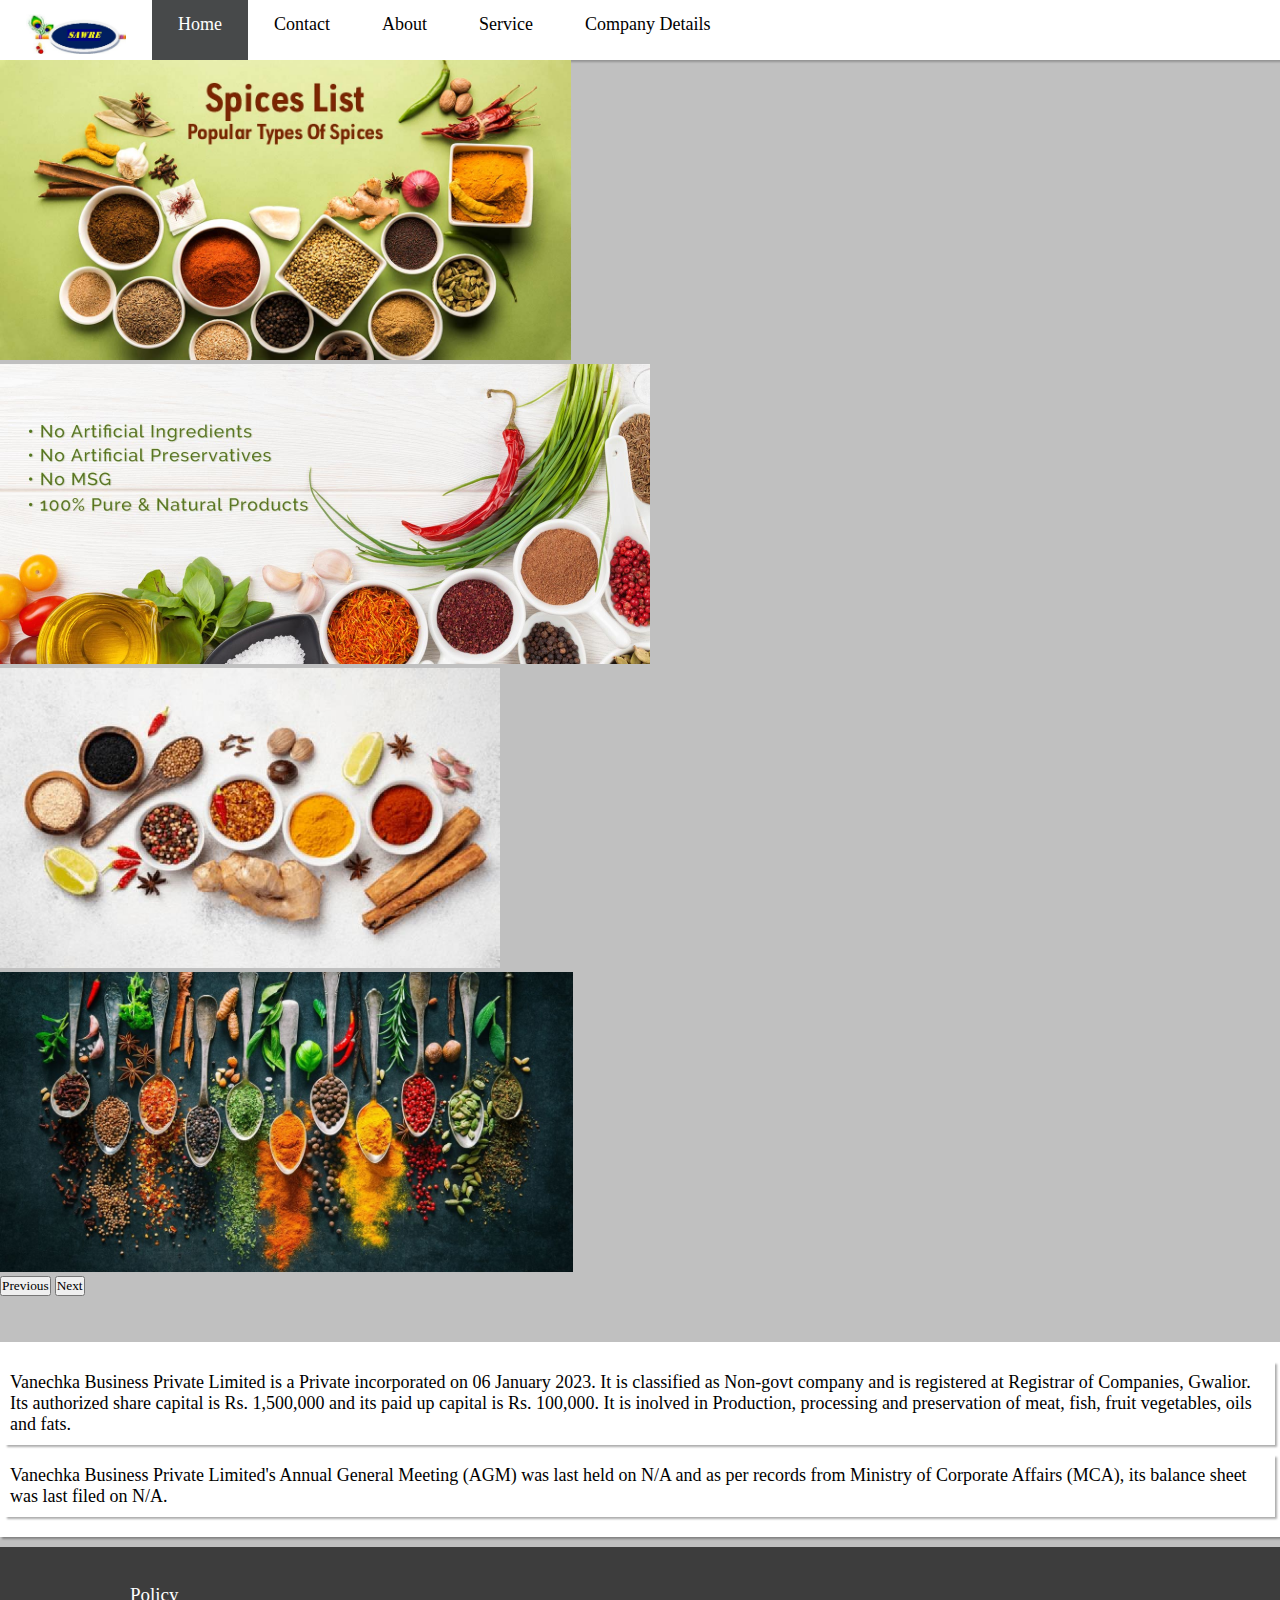
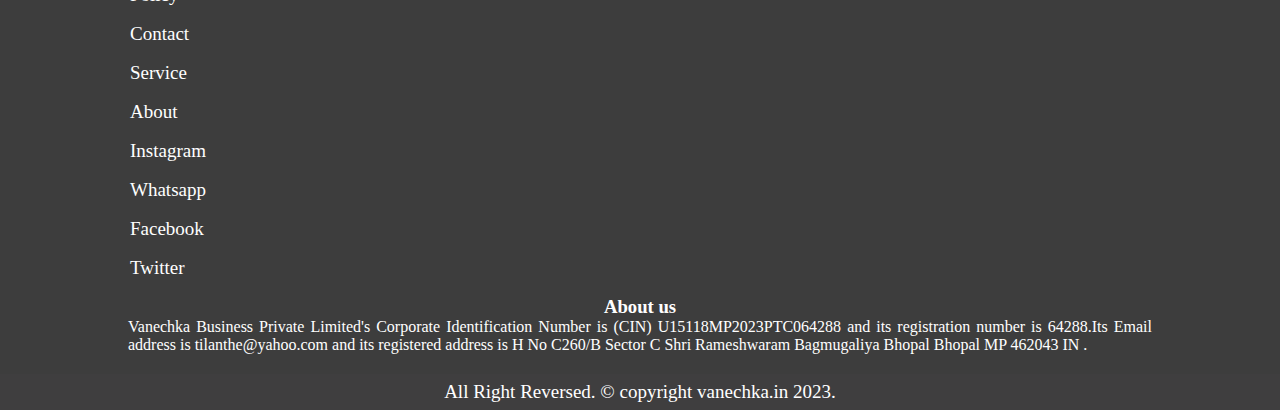
==== index.html @ bb6d562f "Add files via upload" ====
<!doctype html>
<html lang="en">
  <head>
    <link rel="stylesheet" href="style.css">
    <script src="script.js"></script>
    <!-- Required meta tags -->
    <meta charset="utf-8">
    <meta name="viewport" content="width=device-width, initial-scale=1">
    <!-- Bootstrap CSS -->
    <link href="https://cdn.jsdelivr.net/npm/bootstrap@5.0.2/dist/css/bootstrap.min.css" rel="stylesheet" integrity="sha384-EVSTQN3/azprG1Anm3QDgpJLIm9Nao0Yz1ztcQTwFspd3yD65VohhpuuCOmLASjC" crossorigin="anonymous">
    <title>VANECHKA BUSINESS PRIVATE LIMITED</title>
    <link rel="stylesheet" href="https://cdnjs.cloudflare.com/ajax/libs/font-awesome/4.7.0/css/font-awesome.min.css">
  </head>
  <body>
    <div class="topnav" id="myTopnav">
        <a href="index.html"><img src="images/logo.jpeg" alt="" id="logo"></a>
        <a href="index.html" class="active">Home</a>
        <a href="contact.html">Contact</a>
        <a href="about.html">About</a>
        <a href="service.html">Service</a>
        <a href="company.html">Company Details</a>
        <a href="#" class="icon" onclick="myFunction()">
          <i class="fa fa-bars"></i>
        </a>
      </div>

      <div id="carouselExampleControls" class="carousel slide" data-bs-ride="carousel">
        <div class="carousel-inner" id="slider-imgs">
          <div class="carousel-item active">
            <img src="images/slider-1.jpg" class="d-block w-100" alt="...">
          </div>
          <div class="carousel-item">
            <img src="images/slider-2.jpg" class="d-block w-100" alt="...">
          </div>
          <div class="carousel-item">
            <img src="images/slider-3.jpg" class="d-block w-100" alt="...">
          </div>
          <div class="carousel-item">
            <img src="images/slider-4.jpg" class="d-block w-100" alt="...">
          </div>
        </div>
        <button class="carousel-control-prev" type="button" data-bs-target="#carouselExampleControls" data-bs-slide="prev">
          <span class="carousel-control-prev-icon" aria-hidden="true"></span>
          <span class="visually-hidden">Previous</span>
        </button>
        <button class="carousel-control-next" type="button" data-bs-target="#carouselExampleControls" data-bs-slide="next">
          <span class="carousel-control-next-icon" aria-hidden="true"></span>
          <span class="visually-hidden">Next</span>
        </button>
      </div>

      <br> <br>
      <div class="container text-center" id="company-d">
        <div class="row">
            <div class="col-12"> 
              Vanechka Business Private Limited is a Private incorporated on 06 January 2023. It is classified as Non-govt company and is registered at Registrar of Companies, Gwalior. Its authorized share capital is Rs. 1,500,000 and its paid up capital is Rs. 100,000. It is inolved in Production, processing and preservation of meat, fish, fruit vegetables, oils and fats.
          </div>


          <div class="col-12"> 
            Vanechka Business Private Limited's Annual General Meeting (AGM) was last held on N/A and as per records from Ministry of Corporate Affairs (MCA), its balance sheet was last filed on N/A.

        </div>

        </div>
      </div>

      <footer>
        <div class="container-fluid text-center" id="foot">
            <div class="row">
                <div class="col-lg-3 col-sm-6">
                    <a href="policy.html"> Policy </a>
                    <a href="contact.html"> Contact </a>
                    <a href="service.html"> Service </a>
                    <a href="about.html"> About </a>

                </div>

                <div class="col-lg-3 col-sm-6">
                    <a href="#"> Instagram </a>
                    <a href="#"> Whatsapp </a>
                    <a href="#"> Facebook</a>
                    <a href="#"> Twitter </a>
                    
                </div>

                <div class="col-lg-6">
                    <h3> About us </h3>
                    <p>
                      Vanechka Business Private Limited's Corporate Identification Number is (CIN) U15118MP2023PTC064288 and its registration number is 64288.Its Email address is tilanthe@yahoo.com and its registered address is H No C260/B Sector C Shri Rameshwaram Bagmugaliya Bhopal Bhopal MP 462043 IN .                    </p>
                </div>
            </div>
        </div>

        <div class="container-fluid" id="copyright">
            <div class="row">
                <div class="col">
                    <p>
                        All Right Reversed. &copy; copyright vanechka.in 2023.
                    </p>
                </div>
            </div>
        </div>
      </footer>

    <script src="https://cdn.jsdelivr.net/npm/bootstrap@5.0.2/dist/js/bootstrap.bundle.min.js" integrity="sha384-MrcW6ZMFYlzcLA8Nl+NtUVF0sA7MsXsP1UyJoMp4YLEuNSfAP+JcXn/tWtIaxVXM" crossorigin="anonymous"></script>

  </body>
</html>
---- style.css ----
* {
    margin: 0;
    padding: 0;
    box-sizing: border-box;
    font-family: Roboto;
}


body {
    background-color: silver;
}


#company-d div {
  background-color: white;
  height: auto;
  margin: 10px 0px;
  padding: 10px 5px;
  box-shadow: 2px 2px 2px rgba(0, 0, 0, 0.326);
  font-size: 18px;
}

#main-area p {
  background-color: rgb(255, 255, 255);
  box-shadow: 2px 2px 2px rgba(0, 0, 0, 0.387);
  height: auto;
  padding: 10px 10px;
  margin: 10px 0px;
  font-size: 18px;
}

#slider-imgs img {
    height: 300px;
}


#foot {
    padding: 20px 10%;
    width: 100%;
    background-color: rgba(0, 0, 0, 0.681);
    /* box-shadow: 2px 2px 2px black; */
}

#foot a {
    text-decoration: none;
    color: rgb(255, 255, 255);
    display: block;
    margin: 17px 2px;
    font-size: 19px;
}

#foot a:hover {
    color: rgb(89, 255, 0);
}

#foot h3 {
    text-align: center;
    color: rgb(255, 255, 255);
}

#foot p {
    text-align: justify;
    color: rgb(255, 255, 255);
}

#copyright {
    text-align: center;
    padding: 7px 10%;
    background-color: rgb(63, 62, 63);
    color: white;
}


#copyright p {
    font-size: 19px;
}

.topnav {
    background-color: #ffffff;
    overflow: hidden;
    box-shadow: 2px 2px 2px rgba(0, 0, 0, 0.237);
    height: auto;
  }


  #logo {
    height: 40px;
    width: 100px;
    padding: 0px;
  }

  
  /* Style the links inside the navigation bar */
  .topnav a {
    float: left;
    display: block;
    color: #000000;
    text-align: center;
    padding: 14px 26px;
    text-decoration: none;
    font-size: 18px;
    height: 60px;
  }
  
  /* Change the color of links on hover */
  /* .topnav a:hover {
    background-color: #4f545c;
    color: rgb(255, 255, 255);
    transition: all 300ms ease;
  } */
  
  /* Add an active class to highlight the current page */
  .topnav a.active {
    background-color: #47494a;
    color: white;
  }
  
  /* Hide the link that should open and close the topnav on small screens */
  .topnav .icon {
    display: none;
  }


  @media screen and (max-width: 768px) {
    .topnav a:not(:first-child) {display: none;}
    .topnav a.icon {
      float: right;
      display: block;
    }
  }
  
  /* The "responsive" class is added to the topnav with JavaScript when the user clicks on the icon. This class makes the topnav look good on small screens (display the links vertically instead of horizontally) */
  @media screen and (max-width: 768px) {
    .topnav.responsive {position: relative;}
    .topnav.responsive a.icon {
      position: absolute;
      right: 0;
      top: 0;
    }
    .topnav.responsive a {
      float: none;
      display: block;
      text-align: left;
    }

    #logo {
        height: 40px;
        width: 100px;
    }

    #slider-imgs img {
      height: 240px;
  }

  #copyright p {
    font-size: 13px;
}


  }
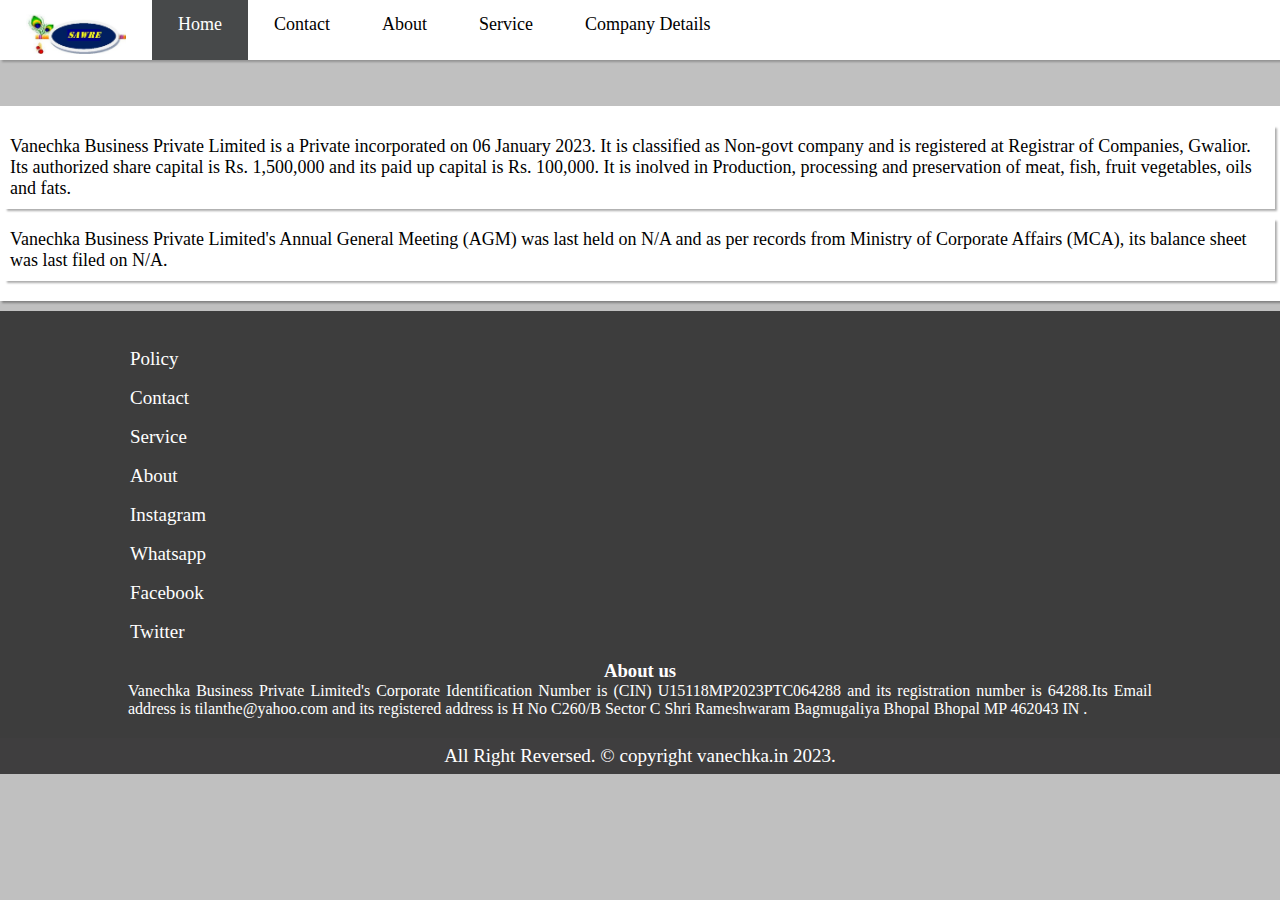
==== commit 931de9b2: "Update index.html" ====
--- a/index.html
+++ b/index.html
@@ -24,7 +24,7 @@
         </a>
       </div>
 
-      <div id="carouselExampleControls" class="carousel slide" data-bs-ride="carousel">
+<!--       <div id="carouselExampleControls" class="carousel slide" data-bs-ride="carousel">
         <div class="carousel-inner" id="slider-imgs">
           <div class="carousel-item active">
             <img src="images/slider-1.jpg" class="d-block w-100" alt="...">
@@ -47,7 +47,7 @@
           <span class="carousel-control-next-icon" aria-hidden="true"></span>
           <span class="visually-hidden">Next</span>
         </button>
-      </div>
+      </div> -->
 
       <br> <br>
       <div class="container text-center" id="company-d">
@@ -106,4 +106,4 @@
     <script src="https://cdn.jsdelivr.net/npm/bootstrap@5.0.2/dist/js/bootstrap.bundle.min.js" integrity="sha384-MrcW6ZMFYlzcLA8Nl+NtUVF0sA7MsXsP1UyJoMp4YLEuNSfAP+JcXn/tWtIaxVXM" crossorigin="anonymous"></script>
 
   </body>
-</html>+</html>
